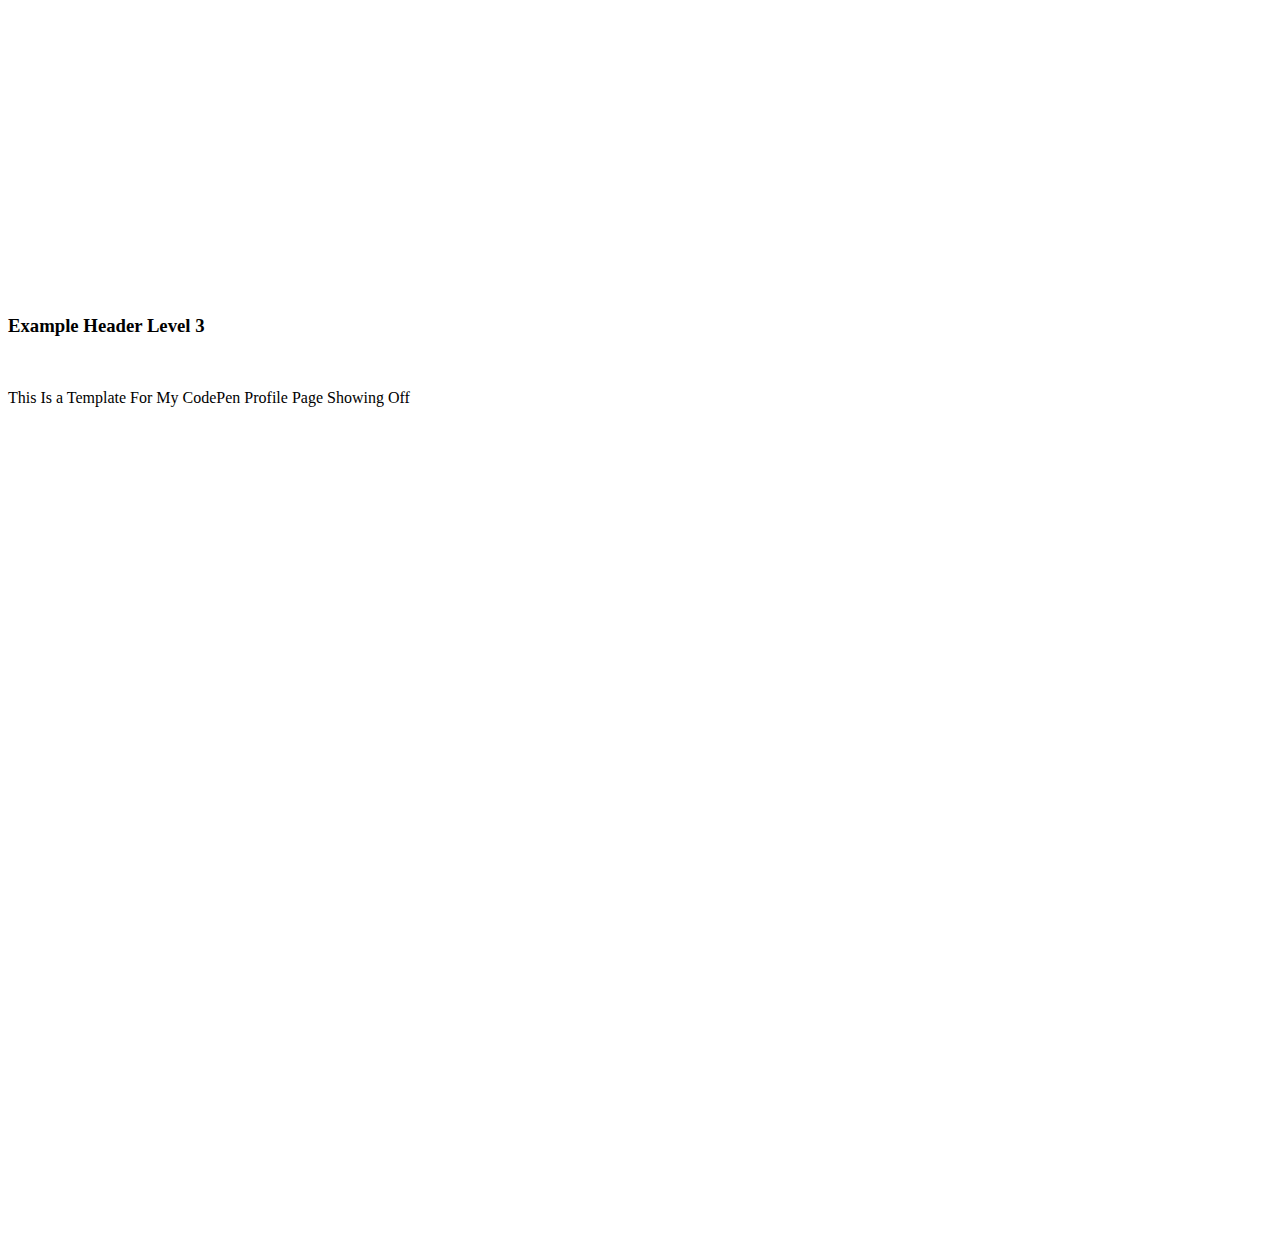
==== index.html @ 0edc28bc "Update index.html" ====
<!DOCTYPE HTML PUBLIC "-//W3C//DTD HTML 4.01 Frameset//EN" "http://www.w3.org/TR/html4/frameset.dtd">
<html>
  <head>
    <link rel="stylesheet" type="text/css" href="codePen-profile-css-code.css"/>
  </head>
  <body>
<div class="profile-header">
<br>
<br>
<br>
<br>
<br>
<br>
<br>
<br>
<br>
<br>
<br>
<br>
<br>
<br>

</div>
<br>
<br>
<h3>Example Header Level 3</h3>
<br>
  <p>This Is a Template For My CodePen Profile Page Showing Off</p>
<br>
<br>
<br>
<br>
<br>
<br>
<br>
<br>
<br>
<br>
<br>
<br>
<br>
<br>
<br>
<br>
<br>
<br>
<br>
<br>
<br>
<br>
<br>
<br>
<br>
<br>
<br>
<br>
<br>
<br>
<br>
<br>
<br>
<br>
<br>
<br>
<br>
<br>
<br>
<br>
<br>
<br>
<br>
<br>
<br>
  </body>
</html>
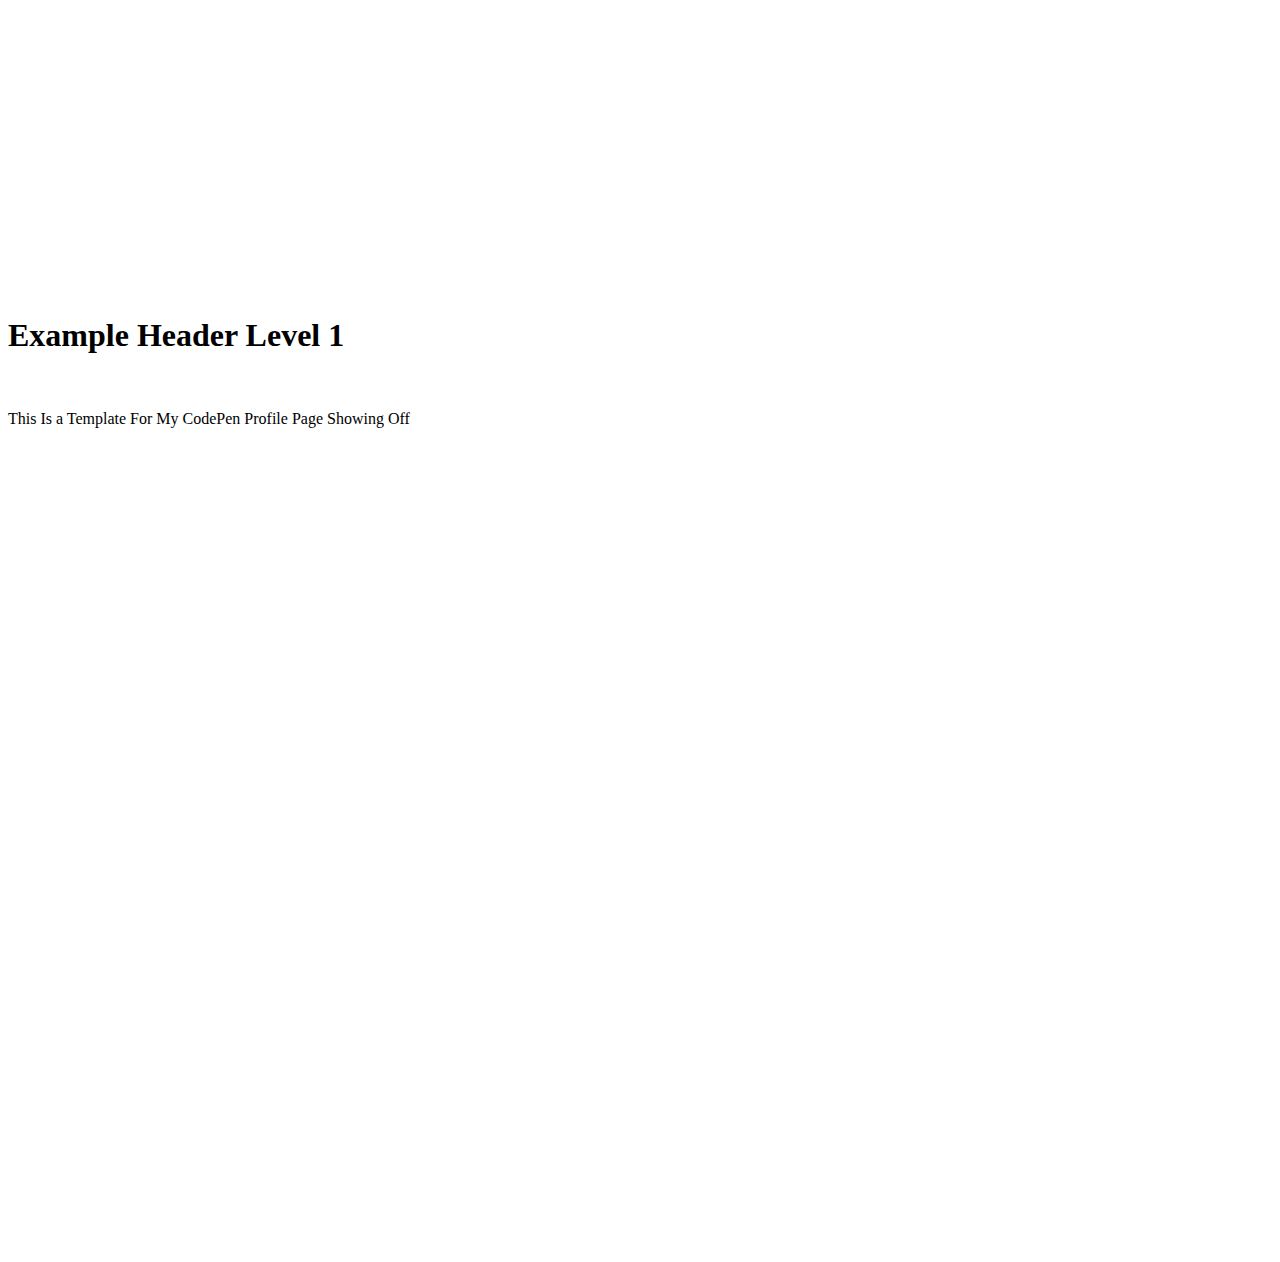
==== commit 0110f010: "Update index.html" ====
--- a/index.html
+++ b/index.html
@@ -23,7 +23,7 @@
 </div>
 <br>
 <br>
-<h3>Example Header Level 3</h3>
+<h1>Example Header Level 1</h1>
 <br>
   <p>This Is a Template For My CodePen Profile Page Showing Off</p>
 <br>
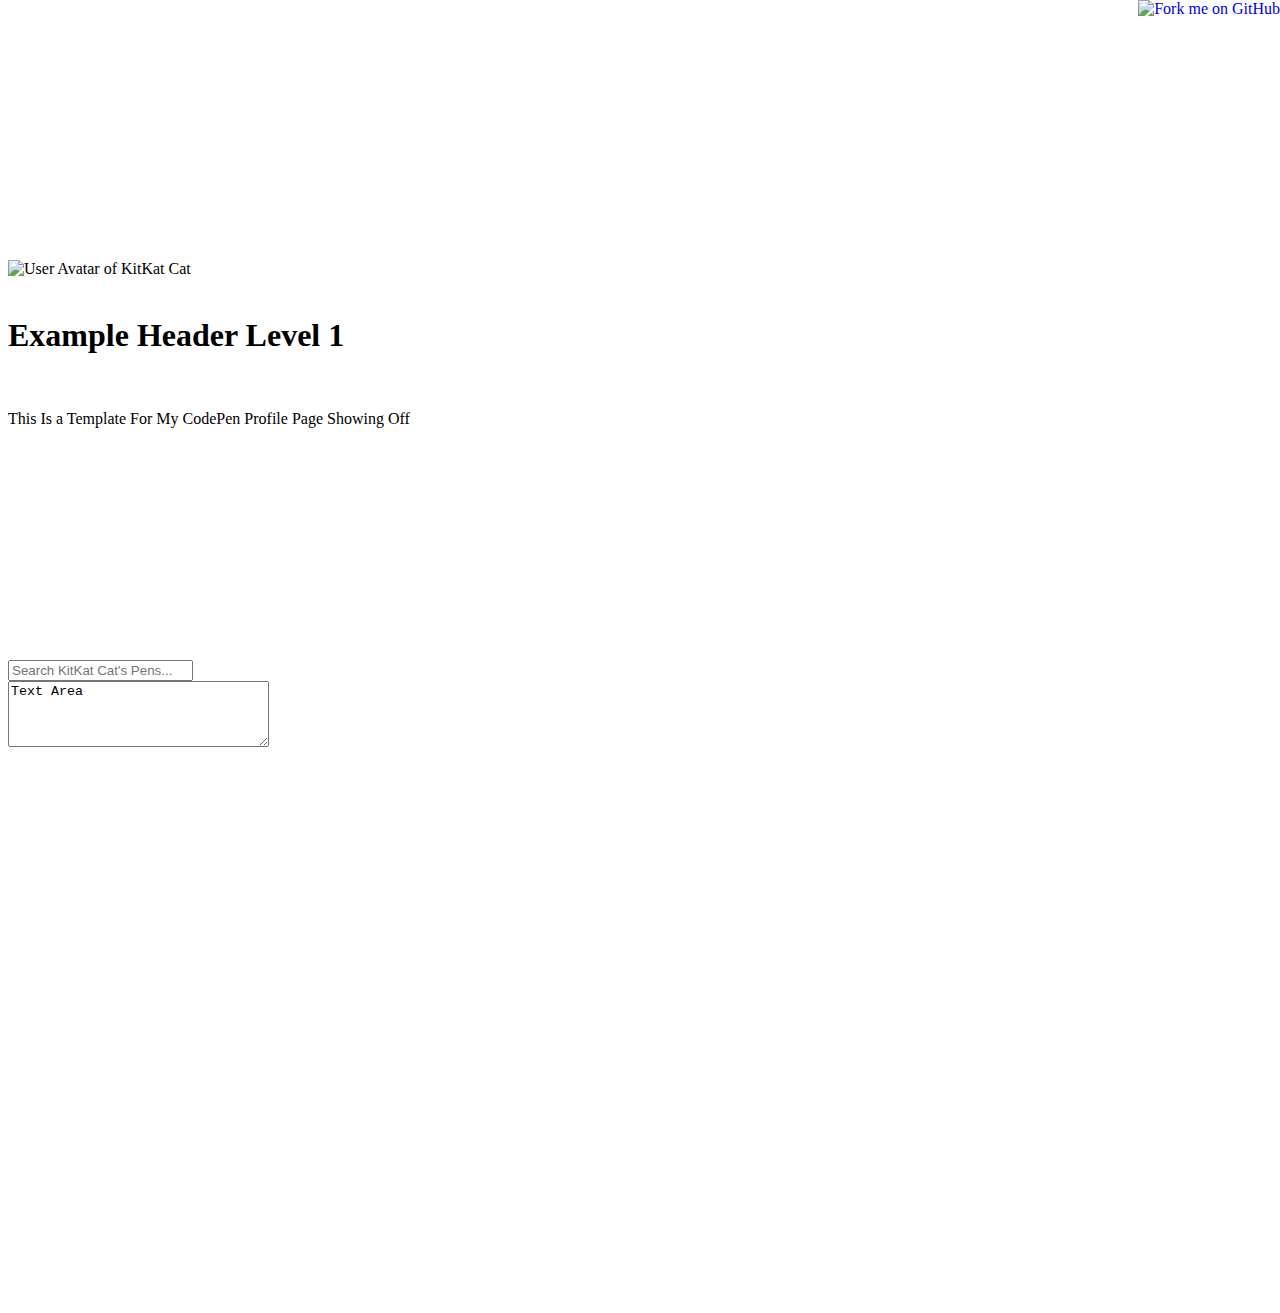
==== commit bff4e773: "Update index.html" ====
--- a/index.html
+++ b/index.html
@@ -1,10 +1,11 @@
 <!DOCTYPE HTML PUBLIC "-//W3C//DTD HTML 4.01 Frameset//EN" "http://www.w3.org/TR/html4/frameset.dtd">
 <html>
   <head>
-    <link rel="stylesheet" type="text/css" href="codePen-profile-css-code.css"/>
+    <link rel="stylesheet" type="text/css" href="http://codepen.io/Catlinker/pen/rmyBWw.css"/>
   </head>
   <body>
-<div class="profile-header">
+<a href="https://github.com/you"><img style="position: absolute; top: 0; right: 0; border: 0;" src="https://camo.githubusercontent.com/52760788cde945287fbb584134c4cbc2bc36f904/68747470733a2f2f73332e616d617a6f6e6177732e636f6d2f6769746875622f726962626f6e732f666f726b6d655f72696768745f77686974655f6666666666662e706e67" alt="Fork me on GitHub" data-canonical-src="https://s3.amazonaws.com/github/ribbons/forkme_right_white_ffffff.png"></a>
+    <div class="profile-header">
 <br>
 <br>
 <br>
@@ -21,7 +22,7 @@
 <br>
 
 </div>
-<br>
+<img class="profile-avatar" src="https://avatars0.githubusercontent.com/u/11281548?v=3&s=96" alt="User Avatar of KitKat Cat" id="profile-image"><br>
 <br>
 <h1>Example Header Level 1</h1>
 <br>
@@ -38,7 +39,11 @@
 <br>
 <br>
 <br>
+<input type="search" name="q" id="profile-search-q" required="true" value="" placeholder="Search KitKat Cat's Pens..." class="search-input">
 <br>
+<textarea rows="4" cols="30">
+Text Area
+</textarea>
 <br>
 <br>
 <br>
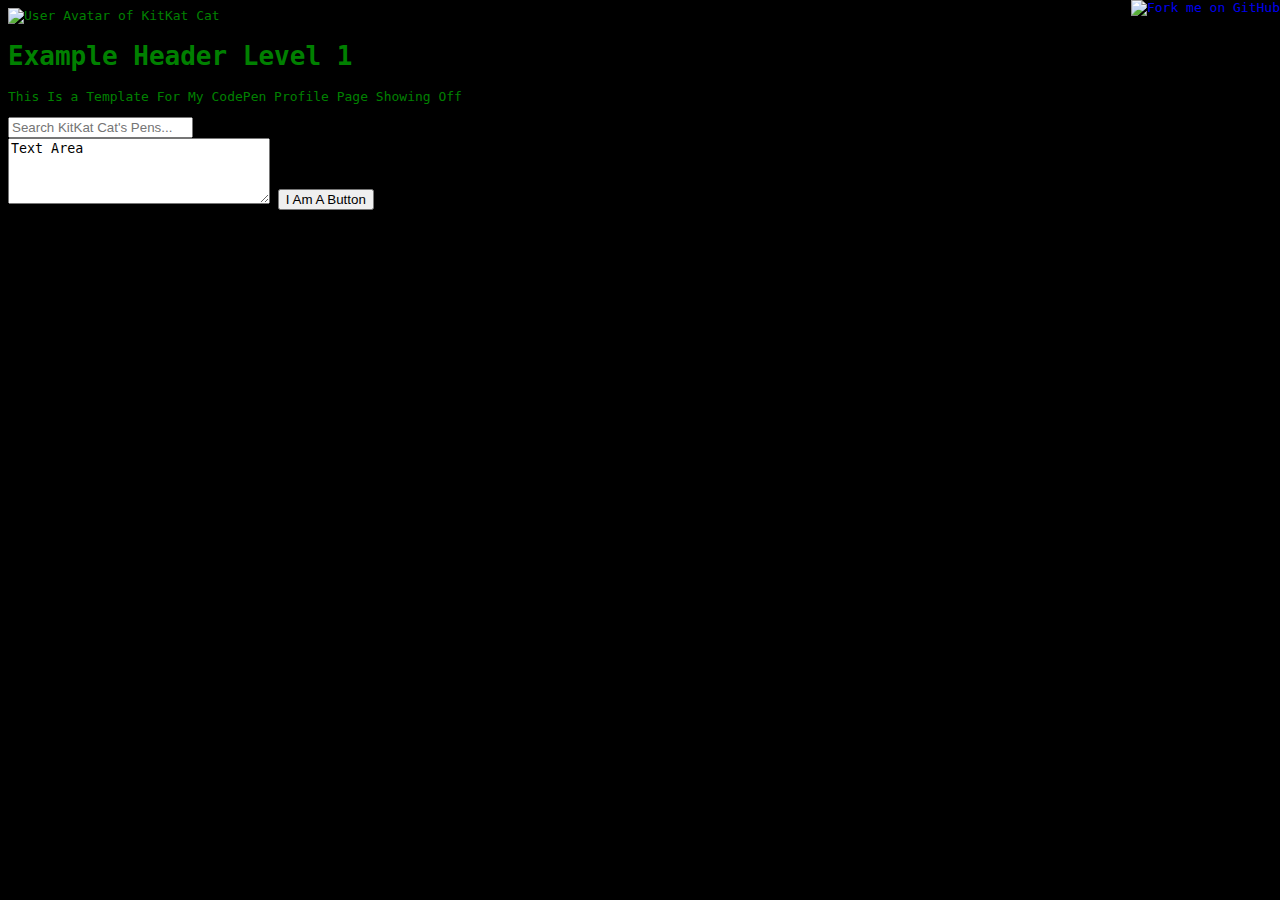
==== commit 162062a4: "Update index.html" ====
--- a/index.html
+++ b/index.html
@@ -1,80 +1,21 @@
-<!DOCTYPE HTML PUBLIC "-//W3C//DTD HTML 4.01 Frameset//EN" "http://www.w3.org/TR/html4/frameset.dtd">
 <html>
   <head>
     <link rel="stylesheet" type="text/css" href="http://codepen.io/Catlinker/pen/rmyBWw.css"/>
   </head>
   <body>
-<a href="https://github.com/you"><img style="position: absolute; top: 0; right: 0; border: 0;" src="https://camo.githubusercontent.com/52760788cde945287fbb584134c4cbc2bc36f904/68747470733a2f2f73332e616d617a6f6e6177732e636f6d2f6769746875622f726962626f6e732f666f726b6d655f72696768745f77686974655f6666666666662e706e67" alt="Fork me on GitHub" data-canonical-src="https://s3.amazonaws.com/github/ribbons/forkme_right_white_ffffff.png"></a>
+<a href="https://github.com/KitKat-Cat"><img style="position: absolute; top: 0; right: 0; border: 0;" src="https://camo.githubusercontent.com/52760788cde945287fbb584134c4cbc2bc36f904/68747470733a2f2f73332e616d617a6f6e6177732e636f6d2f6769746875622f726962626f6e732f666f726b6d655f72696768745f77686974655f6666666666662e706e67" alt="Fork me on GitHub" data-canonical-src="https://s3.amazonaws.com/github/ribbons/forkme_right_white_ffffff.png"></a>
     <div class="profile-header">
-<br>
-<br>
-<br>
-<br>
-<br>
-<br>
-<br>
-<br>
-<br>
-<br>
-<br>
-<br>
-<br>
-<br>
-
 </div>
 <img class="profile-avatar" src="https://avatars0.githubusercontent.com/u/11281548?v=3&s=96" alt="User Avatar of KitKat Cat" id="profile-image"><br>
-<br>
 <h1>Example Header Level 1</h1>
-<br>
-  <p>This Is a Template For My CodePen Profile Page Showing Off</p>
-<br>
-<br>
-<br>
-<br>
-<br>
-<br>
-<br>
-<br>
-<br>
-<br>
-<br>
-<br>
+<p>This Is a Template For My CodePen Profile Page Showing Off</p>
+
 <input type="search" name="q" id="profile-search-q" required="true" value="" placeholder="Search KitKat Cat's Pens..." class="search-input">
 <br>
 <textarea rows="4" cols="30">
 Text Area
 </textarea>
-<br>
-<br>
-<br>
-<br>
-<br>
-<br>
-<br>
-<br>
-<br>
-<br>
-<br>
-<br>
-<br>
-<br>
-<br>
-<br>
-<br>
-<br>
-<br>
-<br>
-<br>
-<br>
-<br>
-<br>
-<br>
-<br>
-<br>
-<br>
-<br>
-<br>
-<br>
-<br>
-  </body>
+<button>I Am A Button</button>
+    <style>body, html {background-color: black;color: green;font-family: monospace;}</style>
+</body>
 </html>
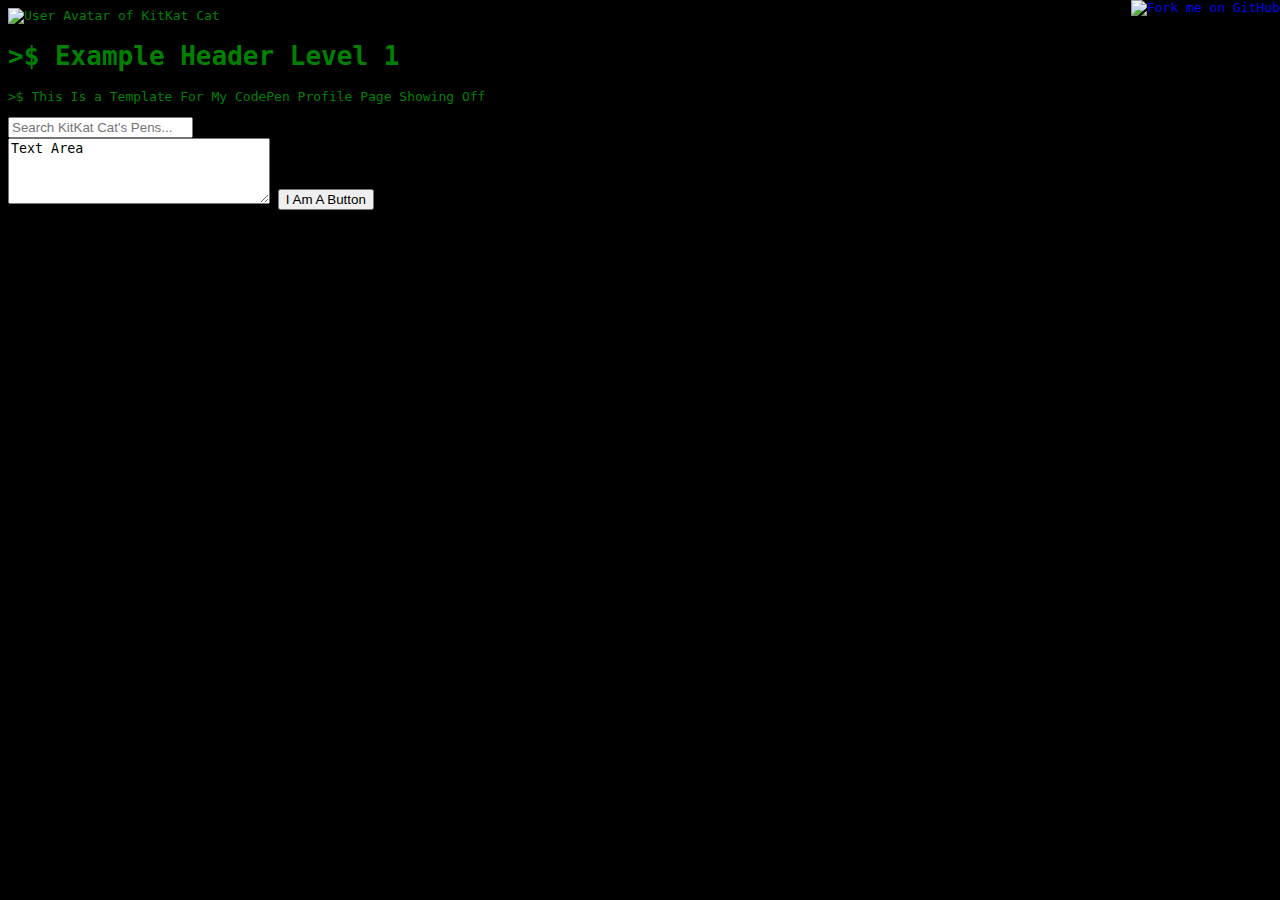
==== commit a6556eac: "Update index.html" ====
--- a/index.html
+++ b/index.html
@@ -1,6 +1,6 @@
 <html>
   <head>
-    <link rel="stylesheet" type="text/css" href="http://codepen.io/Catlinker/pen/rmyBWw.css"/>
+    <title>My Page</title>
   </head>
   <body>
 <a href="https://github.com/KitKat-Cat"><img style="position: absolute; top: 0; right: 0; border: 0;" src="https://camo.githubusercontent.com/52760788cde945287fbb584134c4cbc2bc36f904/68747470733a2f2f73332e616d617a6f6e6177732e636f6d2f6769746875622f726962626f6e732f666f726b6d655f72696768745f77686974655f6666666666662e706e67" alt="Fork me on GitHub" data-canonical-src="https://s3.amazonaws.com/github/ribbons/forkme_right_white_ffffff.png"></a>
@@ -16,6 +16,6 @@
 Text Area
 </textarea>
 <button>I Am A Button</button>
-    <style>body, html {background-color: black;color: green;font-family: monospace;}</style>
+    <style>body, html {background-color: black;color: green;font-family: monospace;}p::before,h1::before,h2::before,h3::before,h4::before,h5::before,h6::before,span::before{content: ">$ ";}</style>
 </body>
 </html>
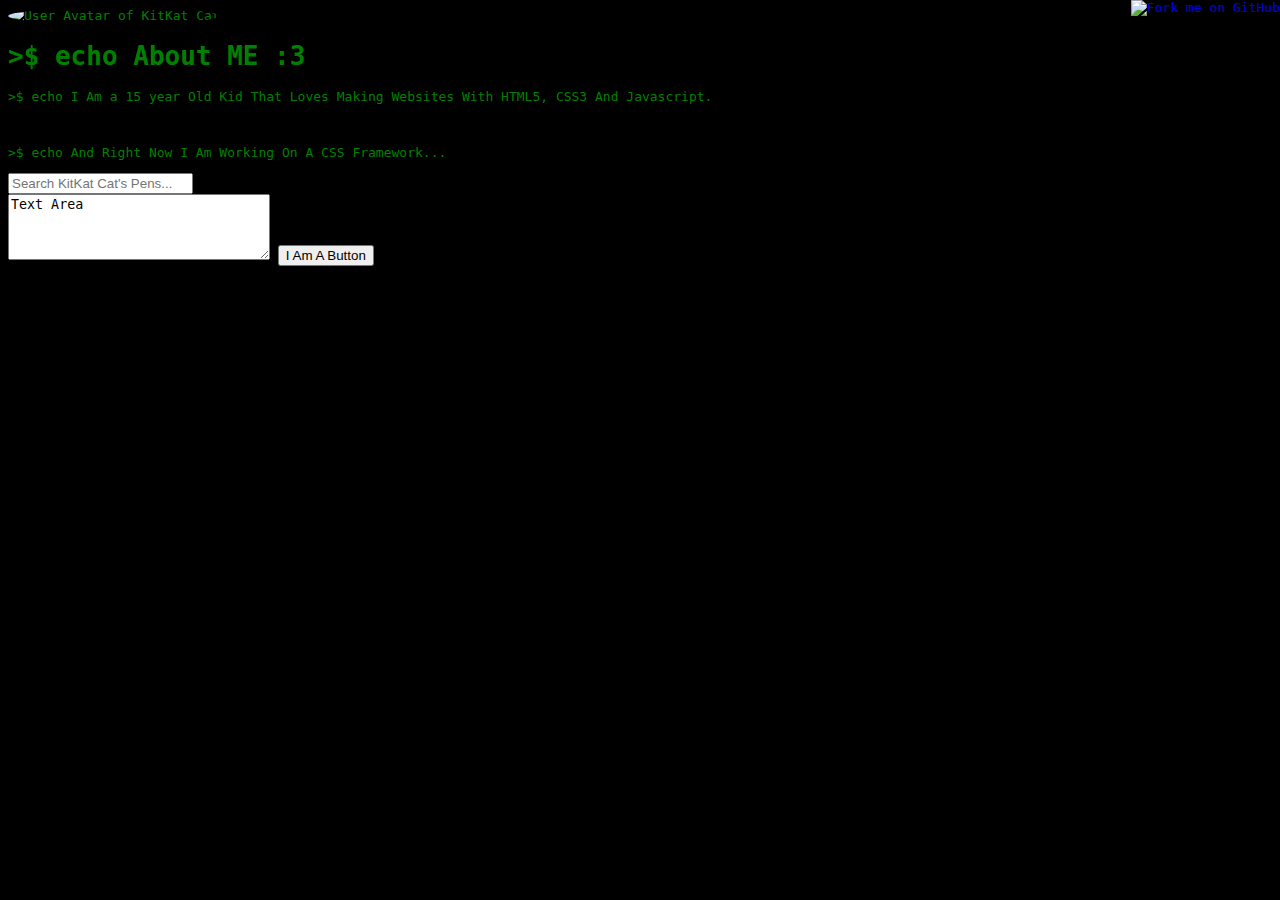
==== commit 1aea0db2: "Update index.html" ====
--- a/index.html
+++ b/index.html
@@ -1,21 +1,22 @@
 <html>
   <head>
-    <title>My Page</title>
+    <title>My Page 2</title>
+    <link rel="stylesheet" href="style.css">
+    <meta name="viewport" content="width=device-width, initial-scale=1.0">
   </head>
   <body>
 <a href="https://github.com/KitKat-Cat"><img style="position: absolute; top: 0; right: 0; border: 0;" src="https://camo.githubusercontent.com/52760788cde945287fbb584134c4cbc2bc36f904/68747470733a2f2f73332e616d617a6f6e6177732e636f6d2f6769746875622f726962626f6e732f666f726b6d655f72696768745f77686974655f6666666666662e706e67" alt="Fork me on GitHub" data-canonical-src="https://s3.amazonaws.com/github/ribbons/forkme_right_white_ffffff.png"></a>
     <div class="profile-header">
 </div>
 <img class="profile-avatar" src="https://avatars0.githubusercontent.com/u/11281548?v=3&s=96" alt="User Avatar of KitKat Cat" id="profile-image"><br>
-<h1>Example Header Level 1</h1>
-<p>This Is a Template For My CodePen Profile Page Showing Off</p>
-
+<h1>About ME :3</h1>
+<p>I Am a 15 year Old Kid That Loves Making Websites With HTML5, CSS3 And Javascript.</p>
+    <br><p>And Right Now I Am Working On A CSS Framework...</p>
 <input type="search" name="q" id="profile-search-q" required="true" value="" placeholder="Search KitKat Cat's Pens..." class="search-input">
 <br>
 <textarea rows="4" cols="30">
 Text Area
 </textarea>
 <button>I Am A Button</button>
-    <style>body, html {background-color: black;color: green;font-family: monospace;}p::before,h1::before,h2::before,h3::before,h4::before,h5::before,h6::before,span::before{content: ">$ ";}</style>
-</body>
+    </body>
 </html>
--- a/style.css
+++ b/style.css
@@ -0,0 +1,19 @@
+body,
+html {
+    background-color: black;
+    color: green;
+    font-family: monospace;
+}
+p::before,
+h1::before,
+h2::before,
+h3::before,
+h4::before,
+h5::before,
+h6::before,
+span::before {
+    content: ">$ echo ";
+}
+img.profile-image, img#profile-image {
+    border-radius: 50%;
+}
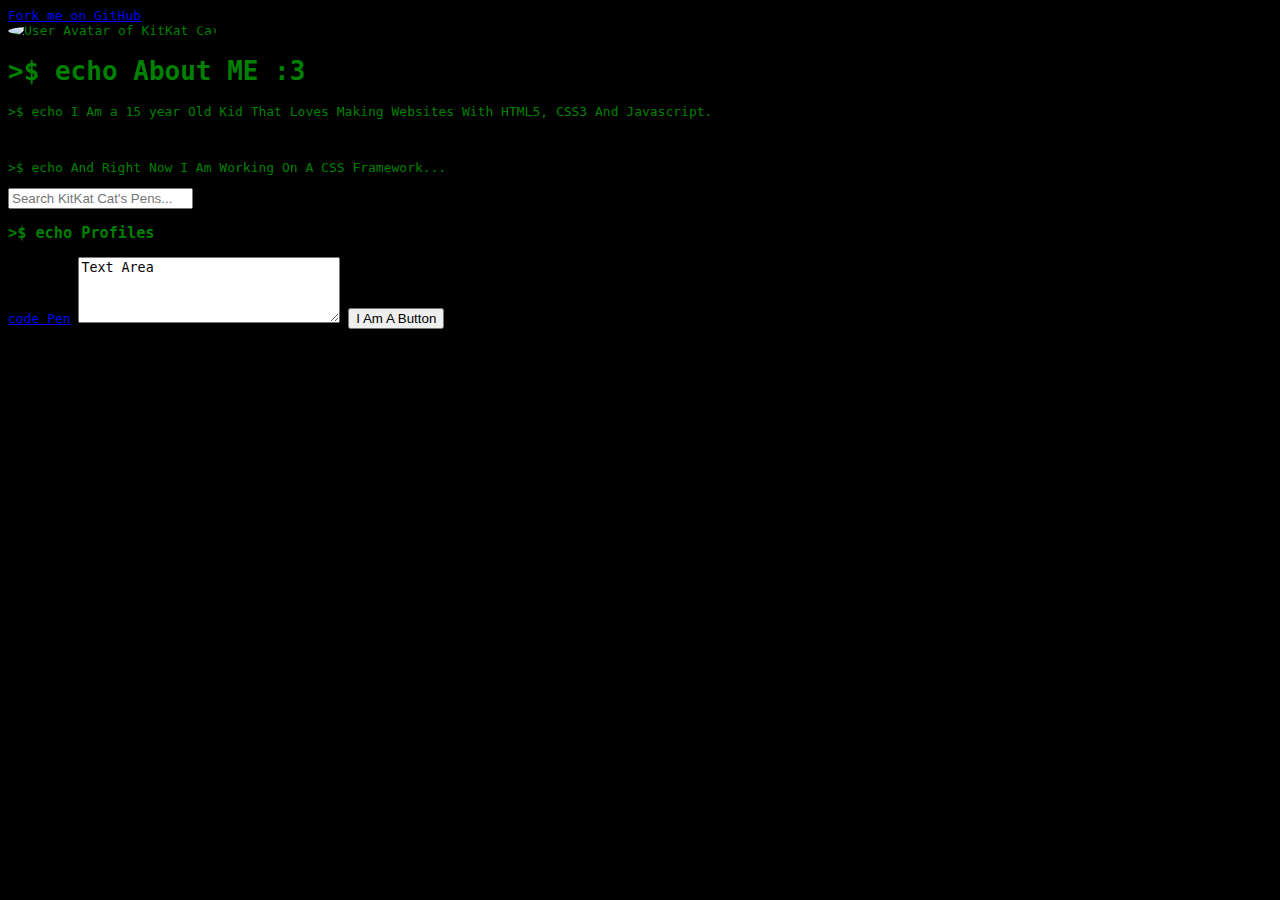
==== commit 728e116d: "Update index.html" ====
--- a/index.html
+++ b/index.html
@@ -3,9 +3,14 @@
     <title>My Page 2</title>
     <link rel="stylesheet" href="style.css">
     <meta name="viewport" content="width=device-width, initial-scale=1.0">
+    <link rel="manifest" href="/manifest.json">
+    <link rel="stylesheet" href="https://raw.githubusercontent.com/simonwhitaker/github-fork-ribbon-css/gh-pages/gh-fork-ribbon.css">
+    <!--[if lt IE 9]>
+        <link rel="stylesheet" href="https://raw.githubusercontent.com/simonwhitaker/github-fork-ribbon-css/gh-pages/gh-fork-ribbon.ie.css">
+    <![endif]-->
   </head>
   <body>
-<a href="https://github.com/KitKat-Cat"><img style="position: absolute; top: 0; right: 0; border: 0;" src="https://camo.githubusercontent.com/52760788cde945287fbb584134c4cbc2bc36f904/68747470733a2f2f73332e616d617a6f6e6177732e636f6d2f6769746875622f726962626f6e732f666f726b6d655f72696768745f77686974655f6666666666662e706e67" alt="Fork me on GitHub" data-canonical-src="https://s3.amazonaws.com/github/ribbons/forkme_right_white_ffffff.png"></a>
+    <a class="github-fork-ribbon right-top" href="https://github.com/KitKat-Cat/" data-ribbon="Fork me on GitHub" title="Fork me on GitHub">Fork me on GitHub</a>
     <div class="profile-header">
 </div>
 <img class="profile-avatar" src="https://avatars0.githubusercontent.com/u/11281548?v=3&s=96" alt="User Avatar of KitKat Cat" id="profile-image"><br>
@@ -14,6 +19,8 @@
     <br><p>And Right Now I Am Working On A CSS Framework...</p>
 <input type="search" name="q" id="profile-search-q" required="true" value="" placeholder="Search KitKat Cat's Pens..." class="search-input">
 <br>
+    <h3>Profiles</h3>
+    <a href="https://codepen.io/Catlinker/">code Pen</a>
 <textarea rows="4" cols="30">
 Text Area
 </textarea>
